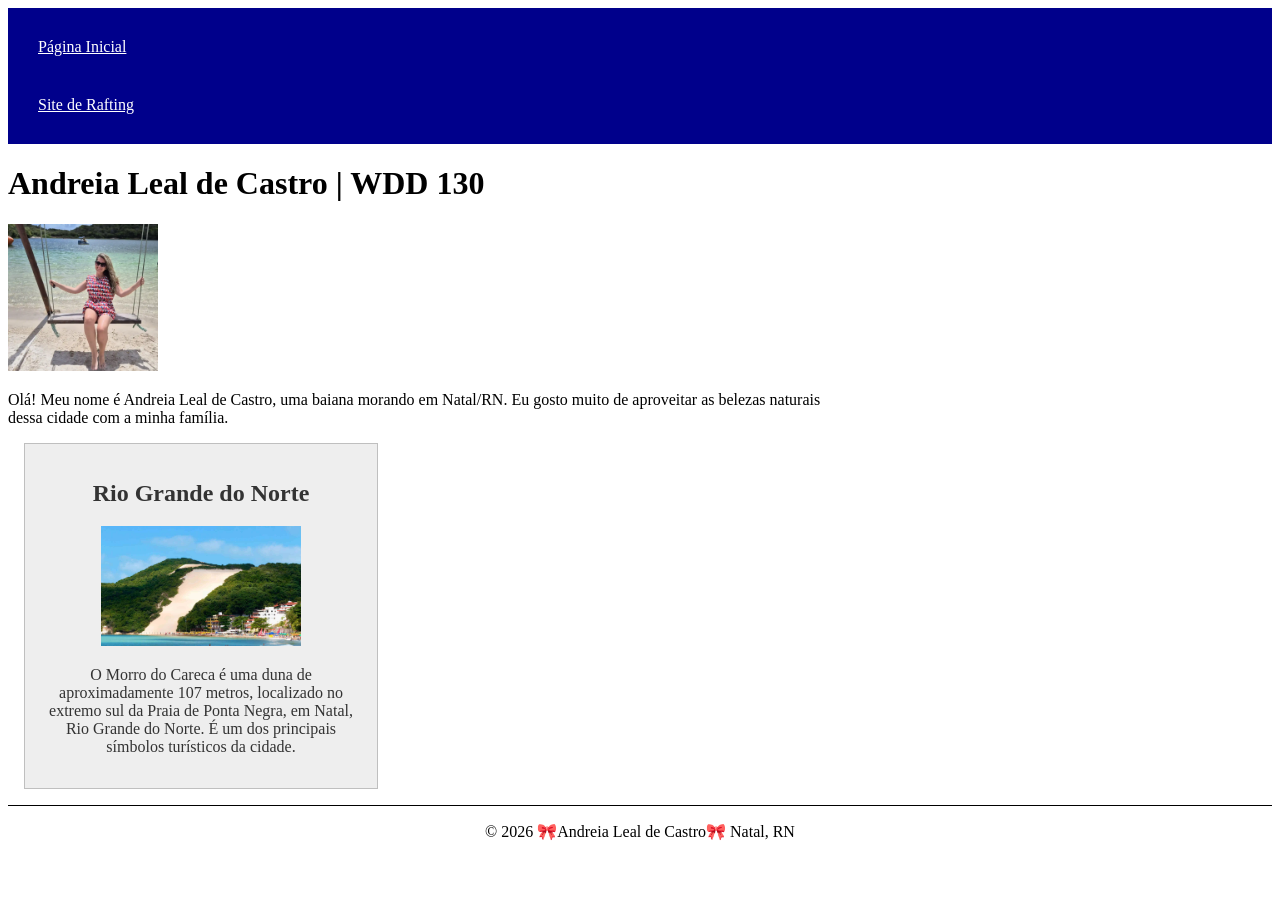
==== index.html @ bc2dee6e "Atividade_Guiada02" ====
<!DOCTYPE html>
<html lang="pt-br">

<head>
    <meta charset="UTF-8">
    <meta name="viewport" content="width=device-width, initial-scale=1.0">
    <title>Andreia Leal de Castro | WDD 130 | Página Inicial</title>

    <meta name="description"
      content="Olá, sou a Andreia Leal de Castro, estou cursando a disciplina de Desenvolvimento de Web, essa página serve de apoio para o meu aprendizado.">
    <meta name="author" content="Andreia Leal de Castro">
    <link rel="stylesheet" href="estilos/estilos.css">

</head>

<body>

    <header>
        <nav>
            <a href=" #">Página Inicial</a>
            <a href="wwr/">Site de Rafting</a>
        </nav>
    </header>
    <main>
        <h1>Andreia Leal de Castro | WDD 130</h1>
        <img src="imagens/perfil.webp" alt="Lagoa de Alcaçuz" width="200">
        <p>Olá! Meu nome é Andreia Leal de Castro, uma baiana morando em Natal/RN. Eu gosto
            muito de
            aproveitar as belezas naturais dessa cidade com a minha família.
        </p>
    </main>
    <aside>
        <h2>Rio Grande do Norte</h2>
        <img src="imagens/Morro_do_Careca2.jpg" alt="Morro do Careca">
        <p> O Morro do Careca é uma duna de aproximadamente 107 metros, localizado no extremo sul
            da Praia de
            Ponta Negra, em Natal, Rio Grande do Norte. É um dos principais símbolos turísticos da
            cidade.</p>
    </aside>

    <footer>
        <p>© 2026 🎀Andreia Leal de Castro🎀 Natal, RN</p>
    </footer>
</body>

</html>
---- estilos/estilos.css ----
nav {
    background-color: darkblue;
    padding: 10px;
}

nav a {
    color: white;
    display: block;
    padding: 20px;
}

main {
    max-width: 840px;
}

aside {
    width: 20rem;
    margin: 1rem;
    border: 1px solid rgba(0 0 0 /0.2);
    padding: 1rem;
    background-color: #eee;
    color: #333;
    text-align: center;

}

aside img {
    width: 200px;
    height: auto;
}

main img {
    width: 150px;
    height: auto;
}

p {
    padding: 0;
}

footer {
    margin-top: 15px;
    border-top: 1px solid #000;
    text-align: center;
}
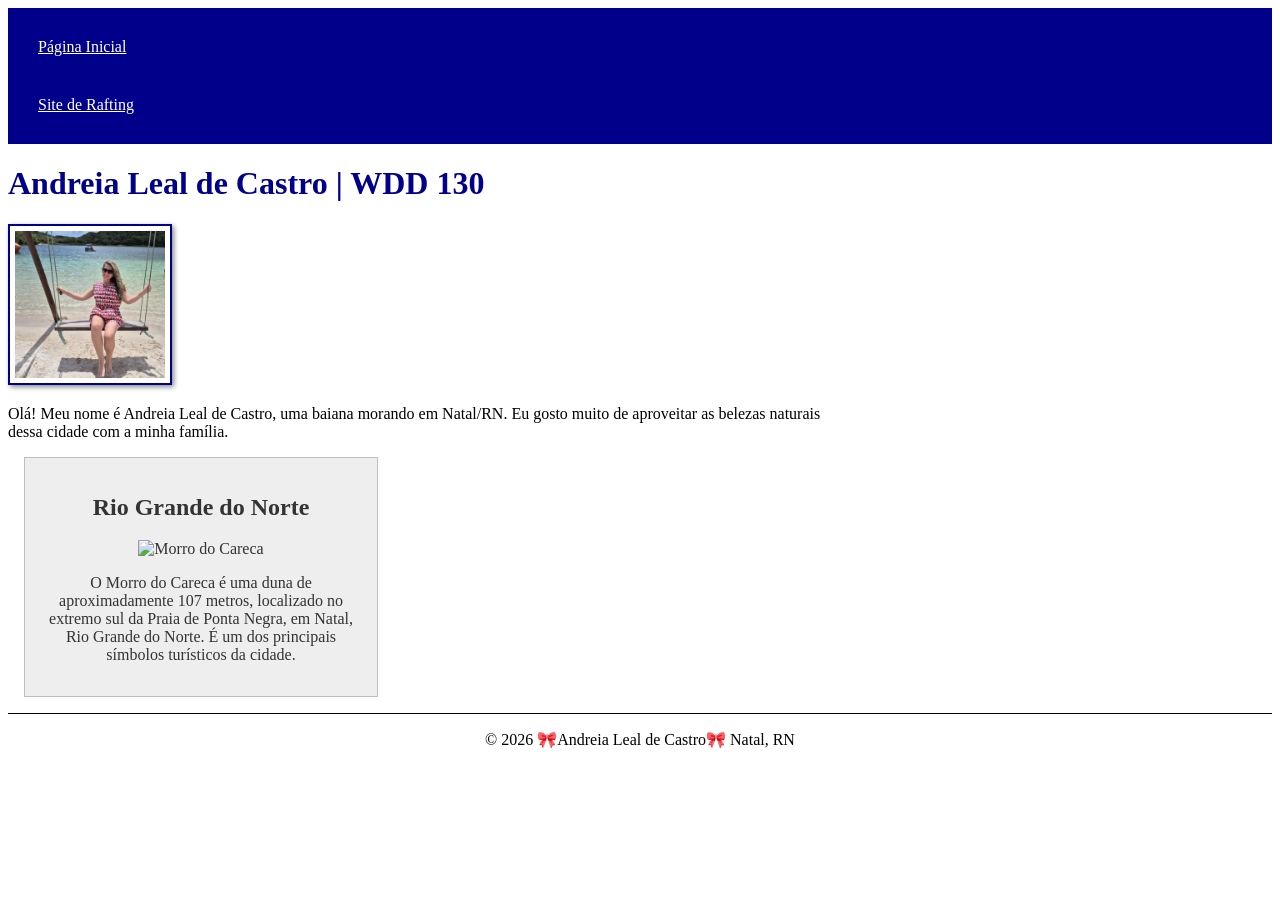
==== commit 3a747811: "Alteração_auditoria" ====
--- a/index.html
+++ b/index.html
@@ -6,8 +6,8 @@
     <meta name="viewport" content="width=device-width, initial-scale=1.0">
     <title>Andreia Leal de Castro | WDD 130 | Página Inicial</title>
 
-    <meta name="description"
-      content="Olá, sou a Andreia Leal de Castro, estou cursando a disciplina de Desenvolvimento de Web, essa página serve de apoio para o meu aprendizado.">
+    <meta name="description" content="Olá, sou a Andreia Leal de Castro, estou cursando a disciplina
+      de Desenvolvimento de Web, essa página serve de apoio para o meu aprendizado.">
     <meta name="author" content="Andreia Leal de Castro">
     <link rel="stylesheet" href="estilos/estilos.css">
 
@@ -17,7 +17,7 @@
 
     <header>
         <nav>
-            <a href=" #">Página Inicial</a>
+            <a href="#">Página Inicial</a>
             <a href="wwr/">Site de Rafting</a>
         </nav>
     </header>
@@ -31,7 +31,7 @@
     </main>
     <aside>
         <h2>Rio Grande do Norte</h2>
-        <img src="imagens/Morro_do_Careca2.jpg" alt="Morro do Careca">
+        <img src="imagens/morro_do_careca2.jpg" alt="Morro do Careca">
         <p> O Morro do Careca é uma duna de aproximadamente 107 metros, localizado no extremo sul
             da Praia de
             Ponta Negra, em Natal, Rio Grande do Norte. É um dos principais símbolos turísticos da
--- a/estilos/estilos.css
+++ b/estilos/estilos.css
@@ -11,6 +11,10 @@
 
 main {
     max-width: 840px;
+}
+
+h1 {
+    color: darkblue
 }
 
 aside {
@@ -32,6 +36,9 @@
 main img {
     width: 150px;
     height: auto;
+    border: 2px solid darkblue;
+    padding: 5px;
+    box-shadow: 2px 2px 5px #888;
 }
 
 p {
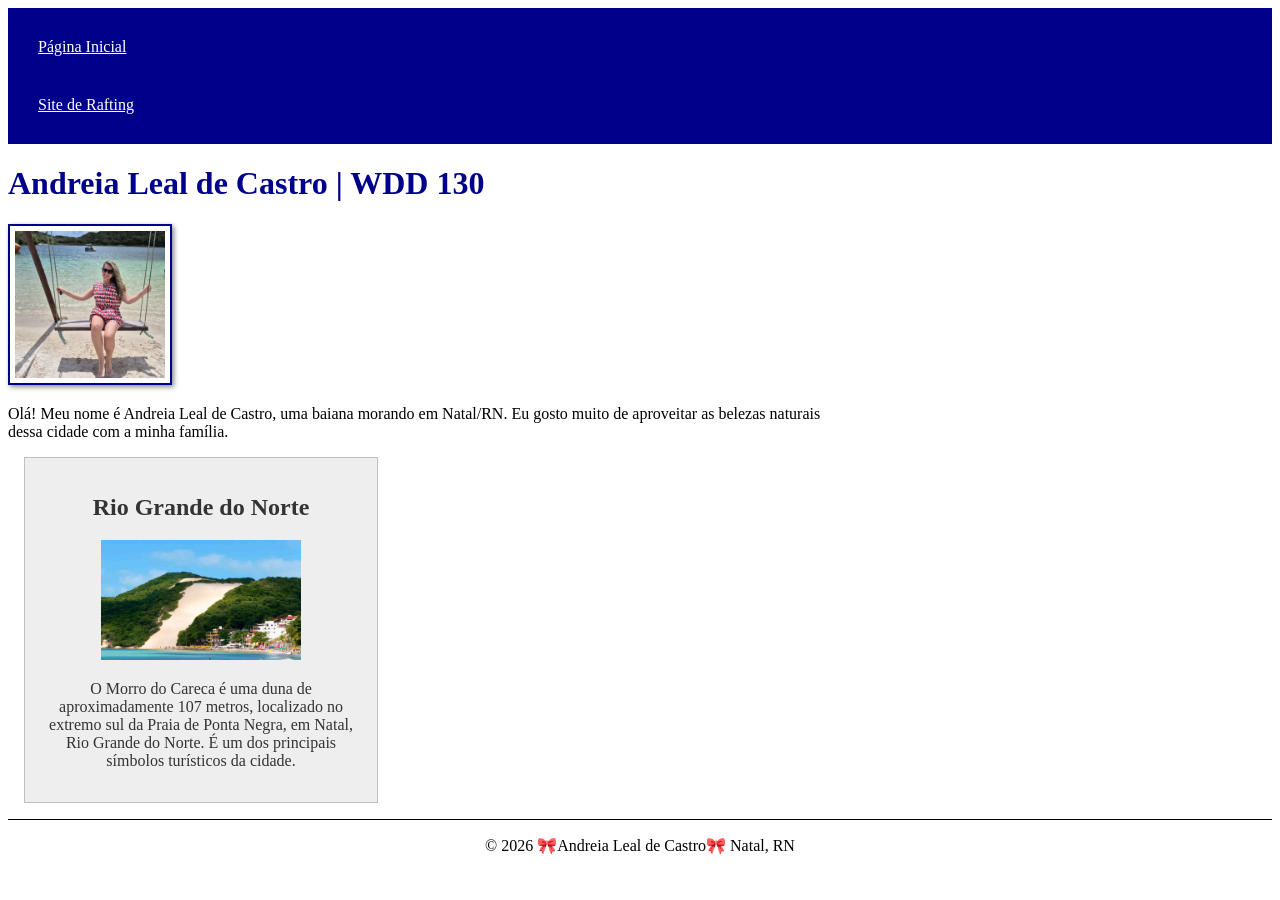
==== commit b68469cc: "Imagem-alterada" ====
--- a/index.html
+++ b/index.html
@@ -31,10 +31,10 @@
     </main>
     <aside>
         <h2>Rio Grande do Norte</h2>
-        <img src="imagens/morro_do_careca2.jpg" alt="Morro do Careca">
+        <img src="imagens/morro_do_careca.jpg" alt="Morro do Careca">
         <p> O Morro do Careca é uma duna de aproximadamente 107 metros, localizado no extremo sul
-            da Praia de
-            Ponta Negra, em Natal, Rio Grande do Norte. É um dos principais símbolos turísticos da
+            da Praia de Ponta Negra, em Natal, Rio Grande do Norte. É um dos principais símbolos
+            turísticos da
             cidade.</p>
     </aside>
 
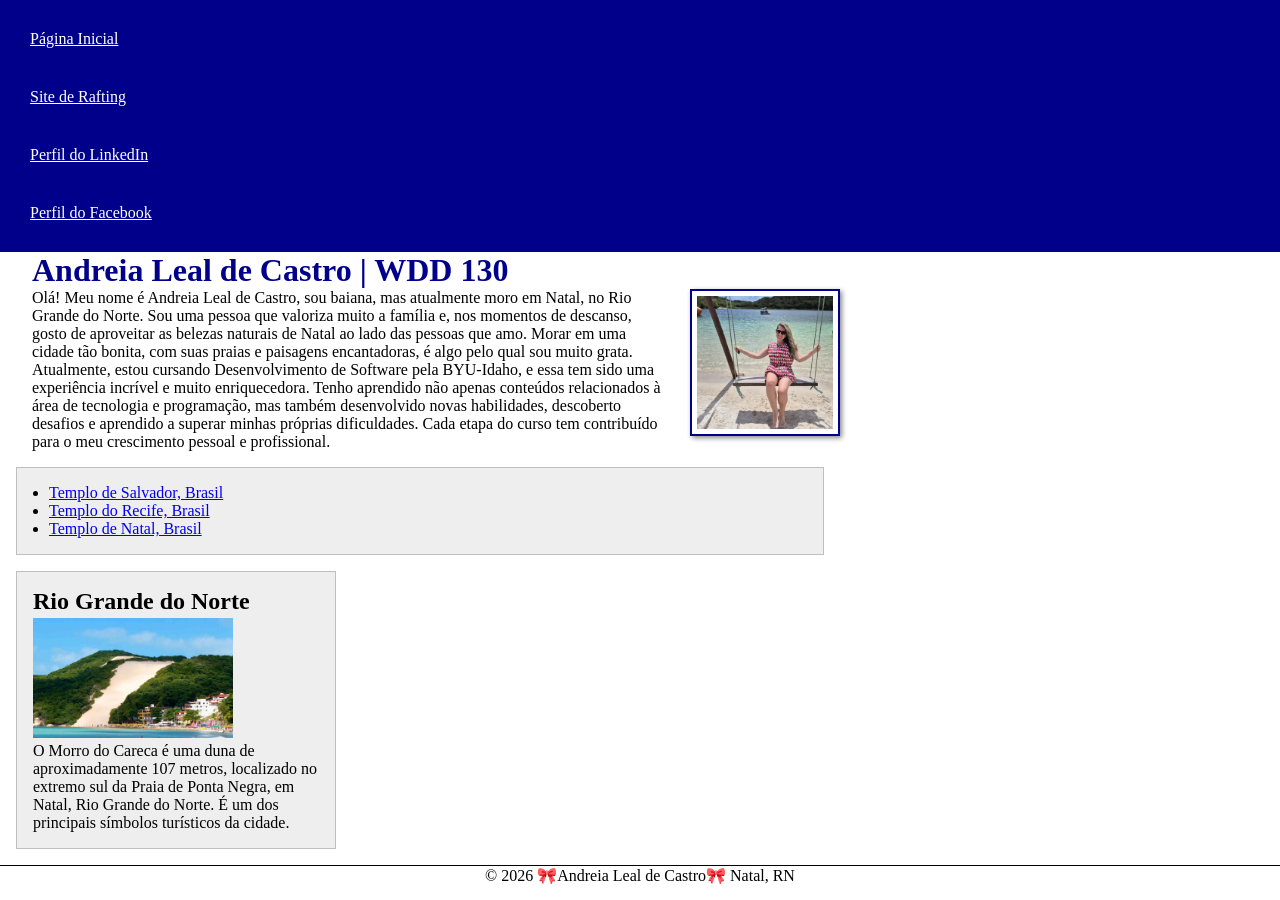
==== commit 6a688e7b: "S03 Atividade Guiada de Programação: Melhoria da Página Inicial" ====
--- a/index.html
+++ b/index.html
@@ -19,17 +19,41 @@
         <nav>
             <a href="#">Página Inicial</a>
             <a href="wwr/">Site de Rafting</a>
+            <a href="https://linkedin.com">Perfil do LinkedIn</a>
+            <a href="https://www.facebook.com/andreia.leal.16">Perfil do Facebook</a>
         </nav>
     </header>
     <main>
-        <h1>Andreia Leal de Castro | WDD 130</h1>
+        <h1 class="indentacao">Andreia Leal de Castro | WDD 130</h1>
         <img src="imagens/perfil.webp" alt="Lagoa de Alcaçuz" width="200">
-        <p>Olá! Meu nome é Andreia Leal de Castro, uma baiana morando em Natal/RN. Eu gosto
-            muito de
-            aproveitar as belezas naturais dessa cidade com a minha família.
+        <p class="indentacao">Olá! Meu nome é Andreia Leal de Castro, sou baiana, mas atualmente
+            moro em Natal, no Rio Grande do
+            Norte. Sou uma pessoa que valoriza muito a família e, nos momentos de descanso, gosto de
+            aproveitar
+            as belezas naturais de Natal ao lado das pessoas que amo. Morar em uma cidade tão
+            bonita, com suas
+            praias e paisagens encantadoras, é algo pelo qual sou muito grata.
         </p>
+        <p class="indentacao">Atualmente, estou cursando Desenvolvimento de Software pela BYU-Idaho,
+            e essa tem sido uma
+            experiência incrível e muito enriquecedora. Tenho aprendido não apenas conteúdos
+            relacionados à área
+            de tecnologia e programação, mas também desenvolvido novas habilidades, descoberto
+            desafios e
+            aprendido a superar minhas próprias dificuldades. Cada etapa do curso tem contribuído
+            para o meu
+            crescimento pessoal e profissional.</p>
+
+        <ul class="caixa indentacao">
+            <li><a href="https://www.churchofjesuschrist.org/imgs/UlFyrs8Nz5vUZKIrUWEuLcfmvVr5wLfBnrDFKkAy/full/500%2C/0/default"
+                  target="_blank">Templo de Salvador, Brasil</a></li>
+            <li><a href="https://www.churchofjesuschrist.org/imgs/74d57cefebf31773df61b0b882067ee236de5279/full/500%2C/0/default"
+                  target="_blank">Templo do Recife, Brasil</a></li>
+            <li><a href="https://www.churchofjesuschrist.org/imgs/c7f07c2713a611ef8e83eeeeac1e3c8d3a937b6c/full/500%2C/0/default"
+                  target="_blank">Templo de Natal, Brasil</a></li>
+        </ul>
     </main>
-    <aside>
+    <aside class="caixa">
         <h2>Rio Grande do Norte</h2>
         <img src="imagens/morro_do_careca.jpg" alt="Morro do Careca">
         <p> O Morro do Careca é uma duna de aproximadamente 107 metros, localizado no extremo sul
--- a/estilos/estilos.css
+++ b/estilos/estilos.css
@@ -1,44 +1,64 @@
+/* Resetar CSS do meu projeto*/
+* {
+    margin: 0;
+    padding: 0;
+    box-sizing: border-box;
+}
+
+:root {
+    --cor-principal: darkblue;
+    --cor-texto: #333;
+    --cor-branca: white;
+    --largura-main: 840px;
+}
+
 nav {
-    background-color: darkblue;
+    background-color: var(--cor-principal);
     padding: 10px;
 }
 
 nav a {
-    color: white;
+    color: var(--cor-branca);
     display: block;
     padding: 20px;
 }
 
 main {
-    max-width: 840px;
+    max-width: var(--largura-main);
+
 }
 
 h1 {
-    color: darkblue
+    color: var(--cor-principal)
 }
 
 aside {
     width: 20rem;
-    margin: 1rem;
-    border: 1px solid rgba(0 0 0 /0.2);
-    padding: 1rem;
-    background-color: #eee;
-    color: #333;
-    text-align: center;
+    color: var(--cor-texto) text-align: center;
+    position: relative;
 
 }
 
 aside img {
     width: 200px;
     height: auto;
+    margin-top: 30px;
+}
+
+aside h2 {
+    position: absolute;
+
 }
 
 main img {
     width: 150px;
     height: auto;
-    border: 2px solid darkblue;
+    border: 2px solid var(--cor-principal);
     padding: 5px;
     box-shadow: 2px 2px 5px #888;
+    float: right;
+    margin-left: 20px;
+    margin-bottom: 20px;
 }
 
 p {
@@ -49,4 +69,17 @@
     margin-top: 15px;
     border-top: 1px solid #000;
     text-align: center;
+}
+
+/*Seletores de Classe*/
+
+.caixa {
+    border: 1px solid rgba(0 0 0 /0.2);
+    padding: 1rem;
+    margin: 1rem;
+    background-color: #eee;
+}
+
+.indentacao {
+    padding-left: 2rem;
 }
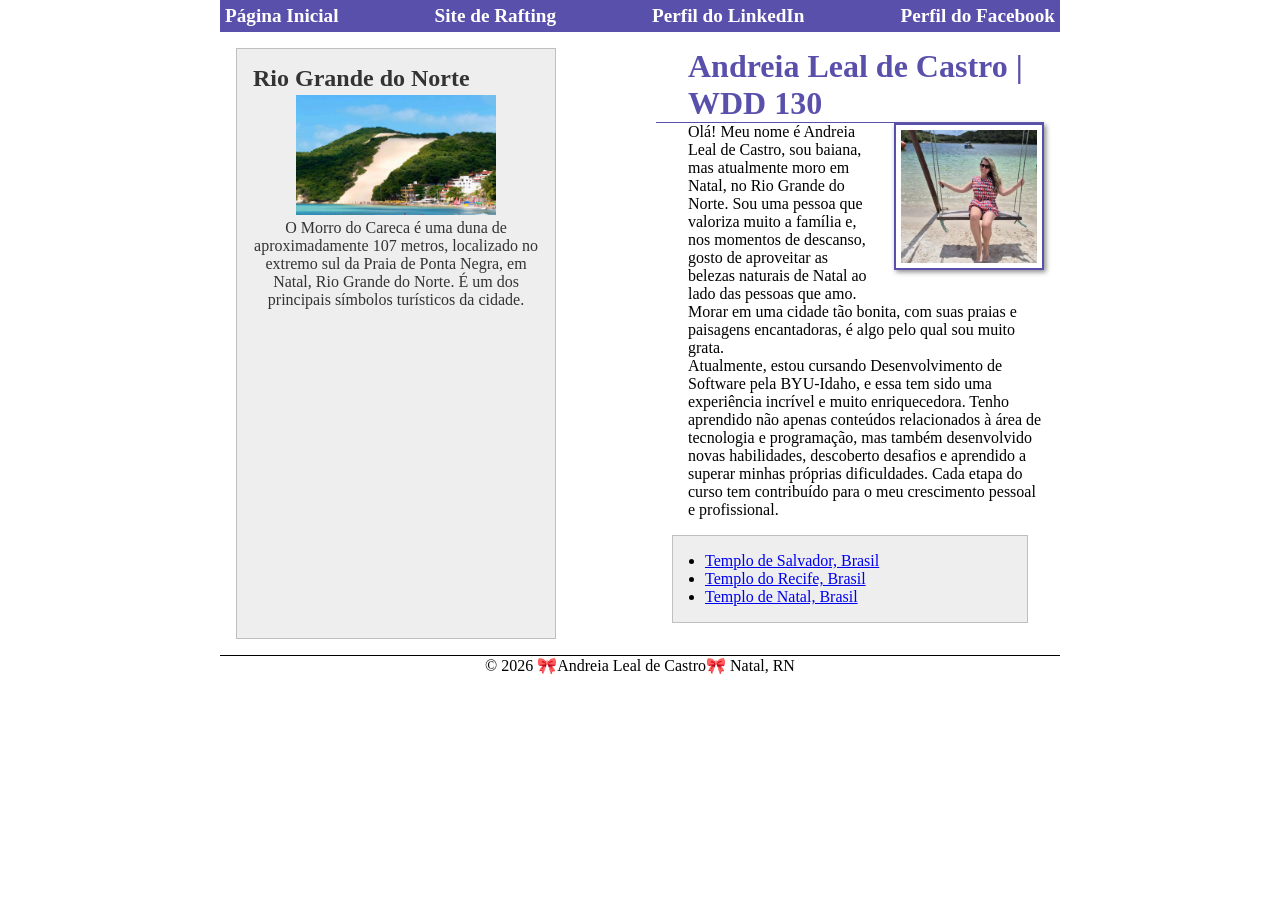
==== commit ca1c35ac: "Aula-Guiada_Semana04" ====
--- a/index.html
+++ b/index.html
@@ -23,44 +23,50 @@
             <a href="https://www.facebook.com/andreia.leal.16">Perfil do Facebook</a>
         </nav>
     </header>
-    <main>
-        <h1 class="indentacao">Andreia Leal de Castro | WDD 130</h1>
-        <img src="imagens/perfil.webp" alt="Lagoa de Alcaçuz" width="200">
-        <p class="indentacao">Olá! Meu nome é Andreia Leal de Castro, sou baiana, mas atualmente
-            moro em Natal, no Rio Grande do
-            Norte. Sou uma pessoa que valoriza muito a família e, nos momentos de descanso, gosto de
-            aproveitar
-            as belezas naturais de Natal ao lado das pessoas que amo. Morar em uma cidade tão
-            bonita, com suas
-            praias e paisagens encantadoras, é algo pelo qual sou muito grata.
-        </p>
-        <p class="indentacao">Atualmente, estou cursando Desenvolvimento de Software pela BYU-Idaho,
-            e essa tem sido uma
-            experiência incrível e muito enriquecedora. Tenho aprendido não apenas conteúdos
-            relacionados à área
-            de tecnologia e programação, mas também desenvolvido novas habilidades, descoberto
-            desafios e
-            aprendido a superar minhas próprias dificuldades. Cada etapa do curso tem contribuído
-            para o meu
-            crescimento pessoal e profissional.</p>
+    <div class="grid">
+        <main>
+            <h1 class="indentacao">Andreia Leal de Castro | WDD 130</h1>
+            <img src="imagens/perfil.webp" alt="Lagoa de Alcaçuz" width="200">
+            <p class="indentacao">Olá! Meu nome é Andreia Leal de Castro, sou baiana, mas atualmente
+                moro em Natal, no Rio Grande do
+                Norte. Sou uma pessoa que valoriza muito a família e, nos momentos de descanso,
+                gosto de
+                aproveitar
+                as belezas naturais de Natal ao lado das pessoas que amo. Morar em uma cidade tão
+                bonita, com suas
+                praias e paisagens encantadoras, é algo pelo qual sou muito grata.
+            </p>
+            <p class="indentacao">Atualmente, estou cursando Desenvolvimento de Software pela
+                BYU-Idaho,
+                e essa tem sido uma
+                experiência incrível e muito enriquecedora. Tenho aprendido não apenas conteúdos
+                relacionados à área
+                de tecnologia e programação, mas também desenvolvido novas habilidades, descoberto
+                desafios e
+                aprendido a superar minhas próprias dificuldades. Cada etapa do curso tem
+                contribuído
+                para o meu
+                crescimento pessoal e profissional.</p>
 
-        <ul class="caixa indentacao">
-            <li><a href="https://www.churchofjesuschrist.org/imgs/UlFyrs8Nz5vUZKIrUWEuLcfmvVr5wLfBnrDFKkAy/full/500%2C/0/default"
-                  target="_blank">Templo de Salvador, Brasil</a></li>
-            <li><a href="https://www.churchofjesuschrist.org/imgs/74d57cefebf31773df61b0b882067ee236de5279/full/500%2C/0/default"
-                  target="_blank">Templo do Recife, Brasil</a></li>
-            <li><a href="https://www.churchofjesuschrist.org/imgs/c7f07c2713a611ef8e83eeeeac1e3c8d3a937b6c/full/500%2C/0/default"
-                  target="_blank">Templo de Natal, Brasil</a></li>
-        </ul>
-    </main>
-    <aside class="caixa">
-        <h2>Rio Grande do Norte</h2>
-        <img src="imagens/morro_do_careca.jpg" alt="Morro do Careca">
-        <p> O Morro do Careca é uma duna de aproximadamente 107 metros, localizado no extremo sul
-            da Praia de Ponta Negra, em Natal, Rio Grande do Norte. É um dos principais símbolos
-            turísticos da
-            cidade.</p>
-    </aside>
+            <ul class="caixa indentacao">
+                <li><a href="https://www.churchofjesuschrist.org/imgs/UlFyrs8Nz5vUZKIrUWEuLcfmvVr5wLfBnrDFKkAy/full/500%2C/0/default"
+                      target="_blank">Templo de Salvador, Brasil</a></li>
+                <li><a href="https://www.churchofjesuschrist.org/imgs/74d57cefebf31773df61b0b882067ee236de5279/full/500%2C/0/default"
+                      target="_blank">Templo do Recife, Brasil</a></li>
+                <li><a href="https://www.churchofjesuschrist.org/imgs/c7f07c2713a611ef8e83eeeeac1e3c8d3a937b6c/full/500%2C/0/default"
+                      target="_blank">Templo de Natal, Brasil</a></li>
+            </ul>
+        </main>
+        <aside class="caixa">
+            <h2>Rio Grande do Norte</h2>
+            <img src="imagens/morro_do_careca.jpg" alt="Morro do Careca">
+            <p> O Morro do Careca é uma duna de aproximadamente 107 metros, localizado no extremo
+                sul
+                da Praia de Ponta Negra, em Natal, Rio Grande do Norte. É um dos principais símbolos
+                turísticos da
+                cidade.</p>
+        </aside>
+    </div>
 
     <footer>
         <p>© 2026 🎀Andreia Leal de Castro🎀 Natal, RN</p>
--- a/estilos/estilos.css
+++ b/estilos/estilos.css
@@ -6,7 +6,7 @@
 }
 
 :root {
-    --cor-principal: darkblue;
+    --cor-principal: rgb(89, 80, 172);
     --cor-texto: #333;
     --cor-branca: white;
     --largura-main: 840px;
@@ -14,27 +14,37 @@
 
 nav {
     background-color: var(--cor-principal);
-    padding: 10px;
+    display: flex;
+    gap: 20px;
+    justify-content: space-between;
+    align-items: center;
 }
 
 nav a {
     color: var(--cor-branca);
     display: block;
-    padding: 20px;
+    padding: 5px;
+    text-decoration: none;
+    font-size: 1.2rem;
+    font-weight: 700;
+    color: #fff;
 }
 
 main {
-    max-width: var(--largura-main);
-
+    /*max-width: var(--largura-main);*/
+    grid-column: 2/3;
+    margin: 1rem;
 }
 
 h1 {
-    color: var(--cor-principal)
+    color: var(--cor-principal);
+    border-bottom: 1px solid var(--cor-principal);
 }
 
 aside {
     width: 20rem;
-    color: var(--cor-texto) text-align: center;
+    color: var(--cor-texto);
+    text-align: center;
     position: relative;
 
 }
@@ -82,4 +92,20 @@
 
 .indentacao {
     padding-left: 2rem;
+}
+
+header,
+footer,
+.grid {
+    max-width: 840px;
+    margin: 0 auto;
+}
+
+.grid {
+    display: grid;
+    grid-template-columns: 1fr 1fr;
+}
+
+.grid aside {
+    grid-row: 1;
 }
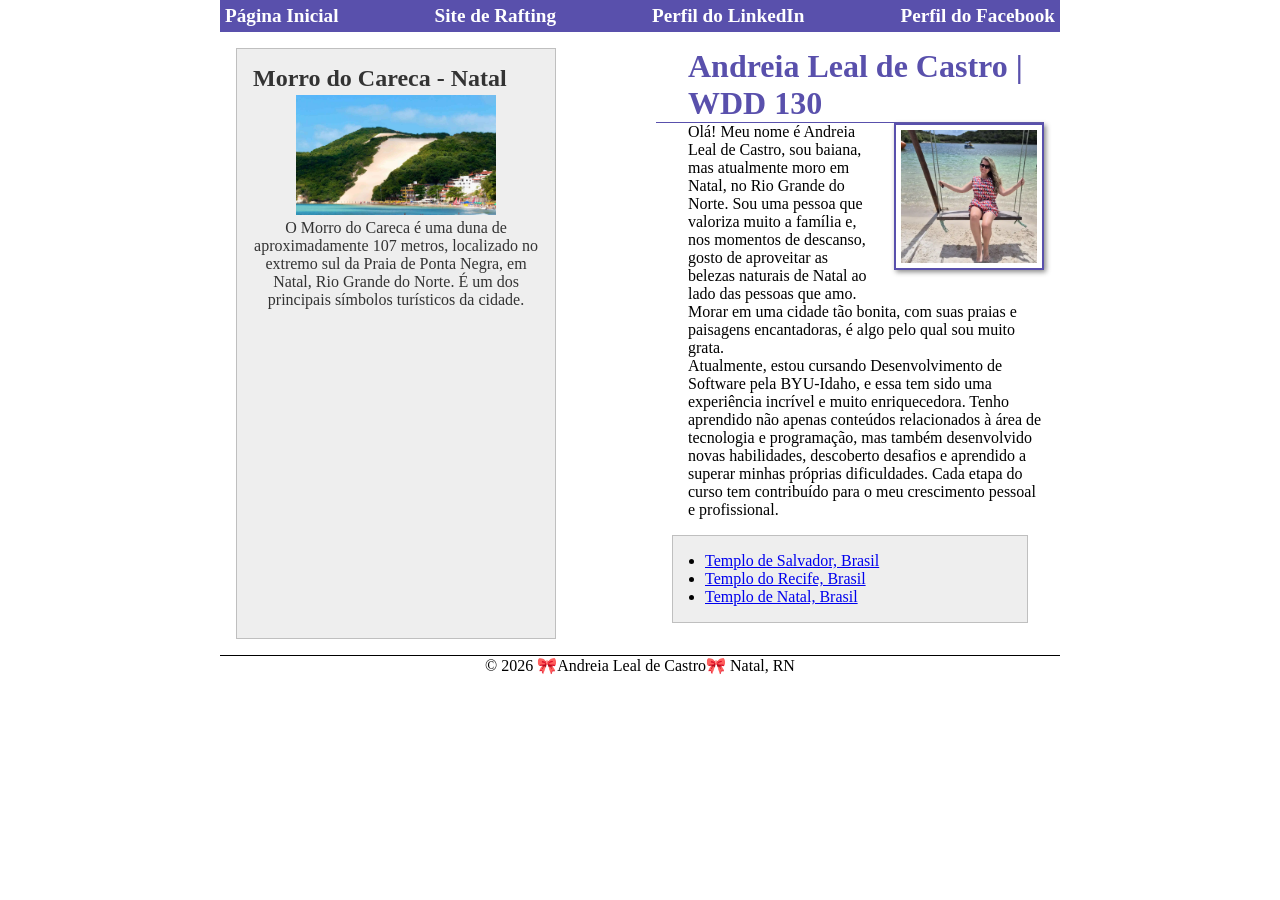
==== commit 08e04446: "Atividade_guiadaS5" ====
--- a/index.html
+++ b/index.html
@@ -58,7 +58,7 @@
             </ul>
         </main>
         <aside class="caixa">
-            <h2>Rio Grande do Norte</h2>
+            <h2>Morro do Careca - Natal</h2>
             <img src="imagens/morro_do_careca.jpg" alt="Morro do Careca">
             <p> O Morro do Careca é uma duna de aproximadamente 107 metros, localizado no extremo
                 sul
